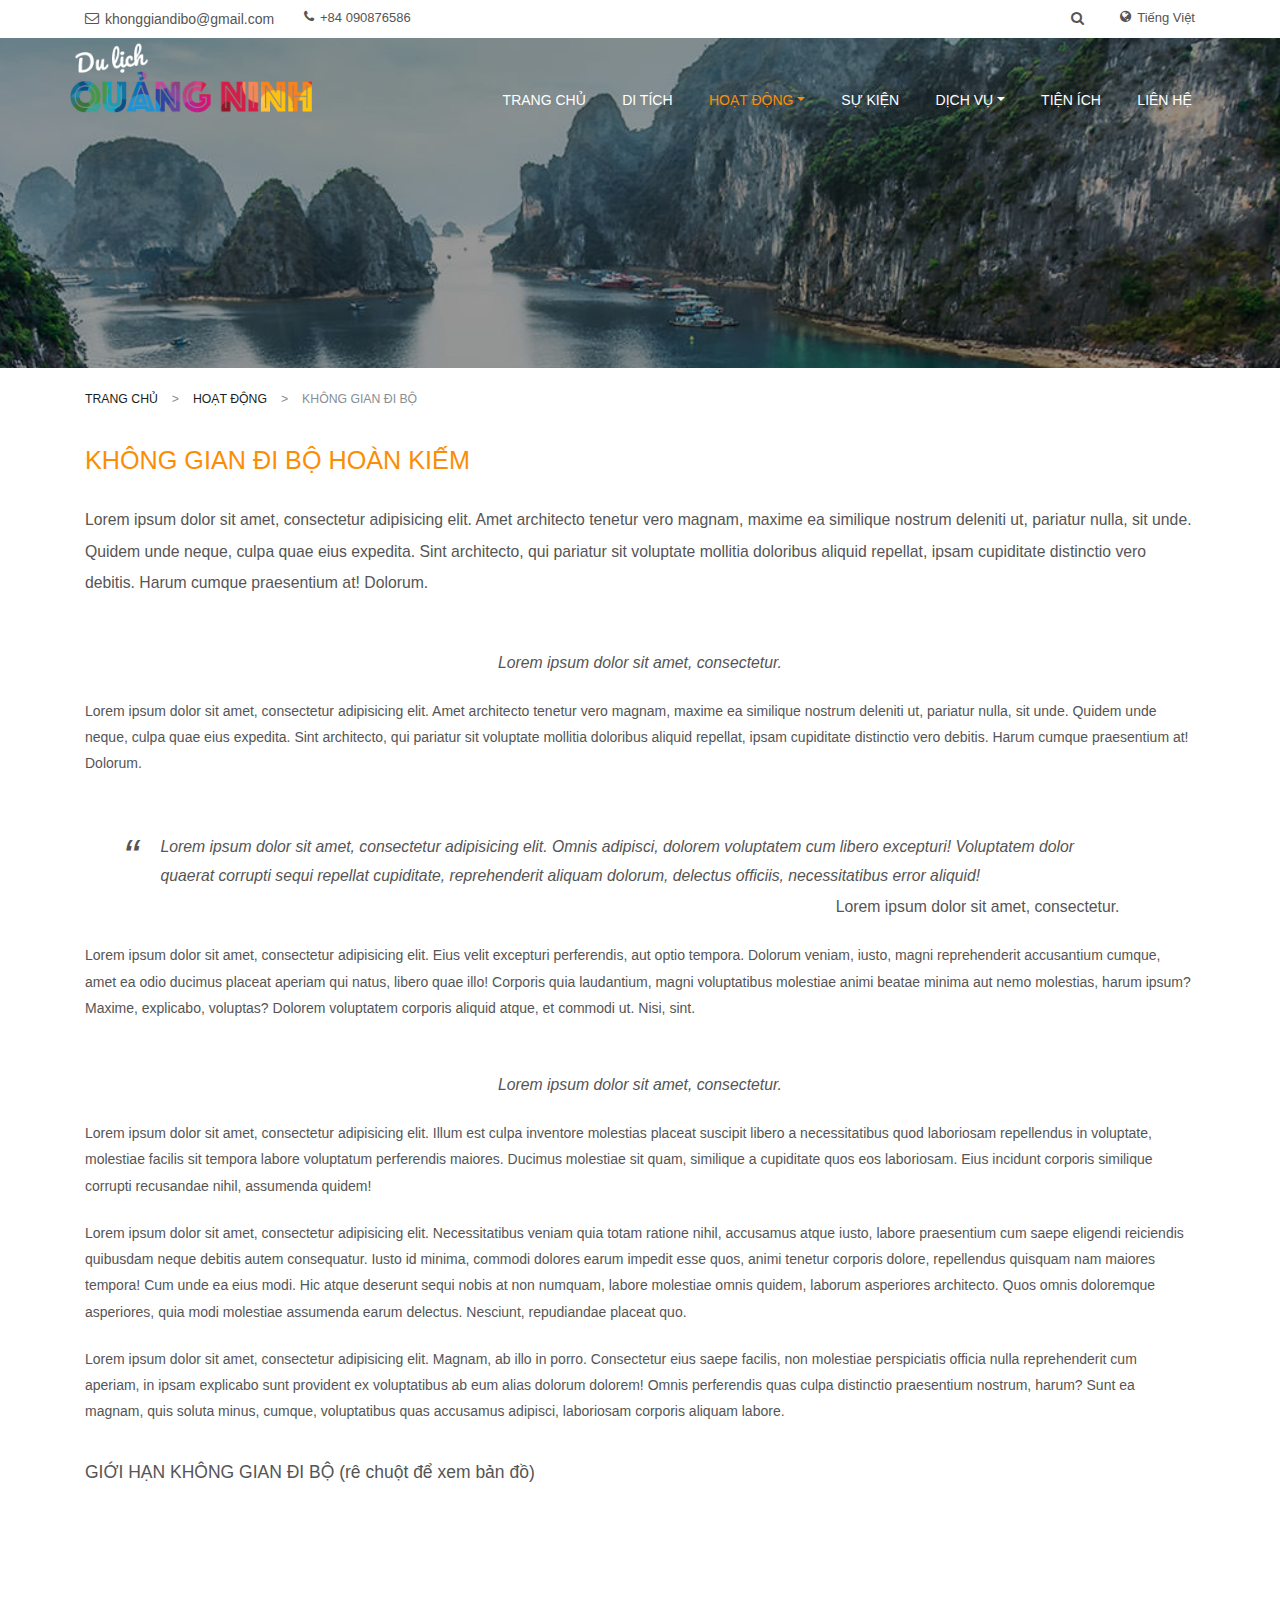
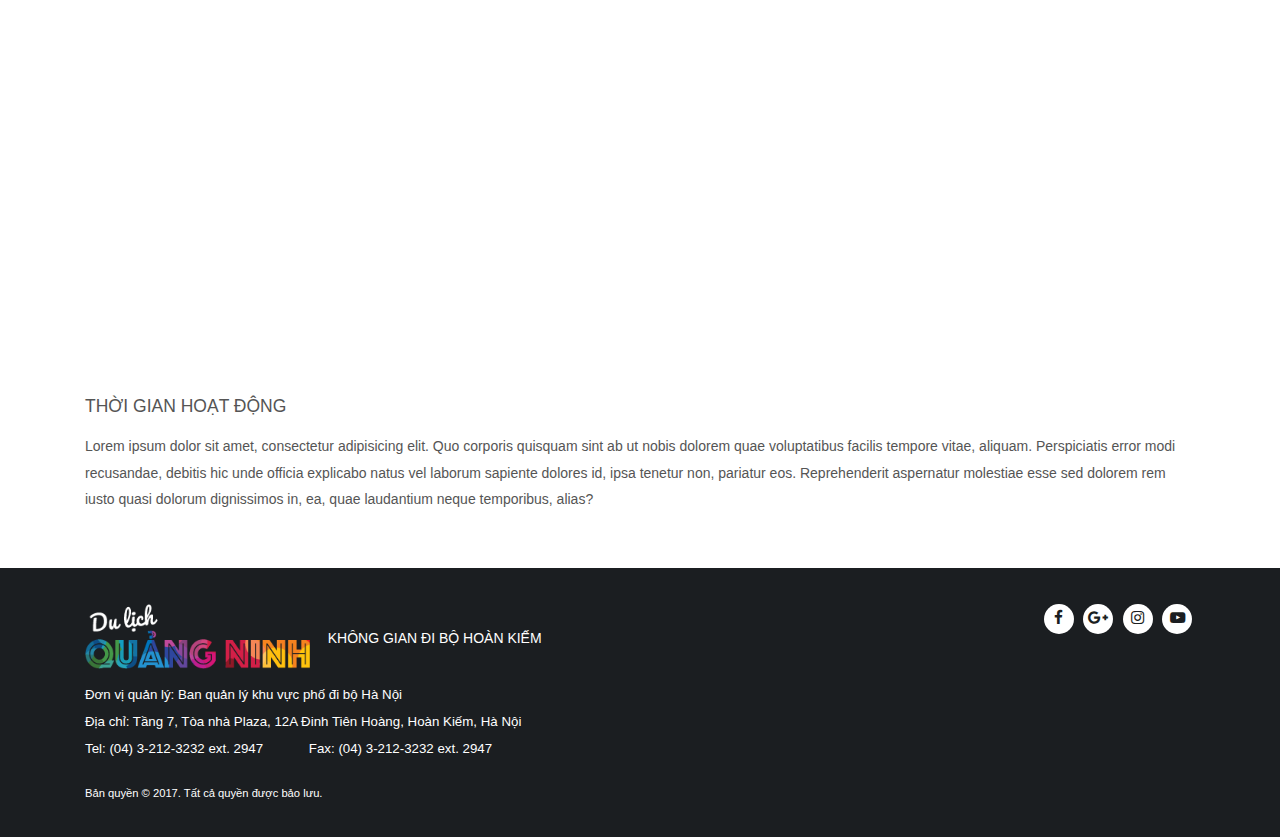
==== activity_detail.html @ 7921b40b "Commit static source code" ====
<!doctype html>
<html lang="vi">
<head>
<meta charset="utf-8">
<meta name="viewport" content="width=device-width, initial-scale=1, shrink-to-fit=no">
<title>Không gian đi bộ Hoàn Kiếm</title>
<link rel="icon" href="assets/img/favicon.png" type="image/png" sizes="32x32"> 
<link href="assets/css/style.css" rel="stylesheet" type="text/css">
<script src="assets/resources/jquery.min.js"></script>
</head>

<body>
  <header>
    <div class="top-info">
      <div class="container"> 
        <div class="row">
          <div class="col-6">
            <a href="mailto:khonggiandibo@gmail.com"><i class="fa fa-envelope-o"></i><span>khonggiandibo@gmail.com</span></a>
            <a href="tel:090876586"><i class="fa fa-phone"></i><span>+84 090876586</span></a>
          </div>
          <div class="col-6 text-right">
            <a href="#"><i class="fa fa-search"></i></a>
            <a href="#"><i class="fa fa-globe"></i>Tiếng Việt</a>
          </div>
        </div>
      </div>
    </div>
    <nav class="navbar navbar-expand-lg navbar-light bg-light">
      <div class="container">
        <a class="navbar-brand" href="#">
          <img src="assets/img/logo-white.png" alt="" class="d-inline-block align-top">
          <img src="assets/img/logo.png" alt="" class="d-inline-block align-top fixed-logo">
        </a>
        <button class="navbar-toggler" type="button" data-toggle="collapse" data-target="#main-navbar" aria-controls="main-navbar" aria-expanded="false" aria-label="Toggle navigation">
          <span class="navbar-toggler-icon"></span>
        </button>
        <div class="collapse navbar-collapse" id="main-navbar">
          <ul class="navbar-nav ml-auto">
            <li class="nav-item">
              <a class="nav-link" href="#">Trang chủ <span class="sr-only">(current)</span></a>
            </li>
            <li class="nav-item">
              <a class="nav-link" href="#">Di tích</a>
            </li>
            <li class="nav-item dropdown active">
              <a class="nav-link dropdown-toggle" href="#" id="action-dropdown" data-toggle="dropdown" aria-haspopup="true" aria-expanded="false">Hoạt động</a>
              <div class="dropdown-menu" aria-labelledby="action-dropdown">
                <a class="dropdown-item" href="#">Action</a>
                <a class="dropdown-item" href="#">Another action</a>
                <a class="dropdown-item" href="#">Something else here</a>
              </div>
            </li>
            <li class="nav-item">
              <a class="nav-link" href="#">Sự kiện</a>
            </li>
            <li class="nav-item dropdown">
              <a class="nav-link dropdown-toggle" href="#" id="service-dropdown" data-toggle="dropdown" aria-haspopup="true" aria-expanded="false">Dịch vụ</a>
              <div class="dropdown-menu" aria-labelledby="service-dropdown">
                <a class="dropdown-item" href="#">Action</a>
                <a class="dropdown-item" href="#">Another action</a>
                <a class="dropdown-item" href="#">Something else here</a>
              </div>
            </li>
            <li class="nav-item">
              <a class="nav-link" href="#">Tiện ích</a>
            </li>
            <li class="nav-item">
              <a class="nav-link" href="#">Liên hệ</a>
            </li>
          </ul>
        </div>
      </div>
    </nav>
  </header>
   
  <section class="img-banner" id="banner">
    <div class="container">
    </div>
  </section>
  
  <section class="detail-sect">
    <div class="container">
      <nav class="breadcrumb">
        <a class="breadcrumb-item" href="#">Trang chủ</a>
        <a class="breadcrumb-item" href="#">Hoạt động</a>
        <span class="breadcrumb-item active">Không gian đi bộ</span>
      </nav>
      
      <h1 class="highlight">Không gian đi bộ hoàn kiếm</h1>
      <p class="semibold-desc">Lorem ipsum dolor sit amet, consectetur adipisicing elit. Amet architecto tenetur vero magnam, maxime ea similique nostrum deleniti ut, pariatur nulla, sit unde. Quidem unde neque, culpa quae eius expedita. Sint architecto, qui pariatur sit voluptate mollitia doloribus aliquid repellat, ipsam cupiditate distinctio vero debitis. Harum cumque praesentium at! Dolorum.</p>
      <img src="img/img-dummy-01.png" alt="" class="img-responsive img-details">
      <label class="img-caption">Lorem ipsum dolor sit amet, consectetur.</label>
      <p>Lorem ipsum dolor sit amet, consectetur adipisicing elit. Amet architecto tenetur vero magnam, maxime ea similique nostrum deleniti ut, pariatur nulla, sit unde. Quidem unde neque, culpa quae eius expedita. Sint architecto, qui pariatur sit voluptate mollitia doloribus aliquid repellat, ipsam cupiditate distinctio vero debitis. Harum cumque praesentium at! Dolorum.</p>
      <blockquote>Lorem ipsum dolor sit amet, consectetur adipisicing elit. Omnis adipisci, dolorem voluptatem cum libero excepturi! Voluptatem dolor quaerat corrupti sequi repellat cupiditate, reprehenderit aliquam dolorum, delectus officiis, necessitatibus error aliquid!
      <span class="quote-author">Lorem ipsum dolor sit amet, consectetur.</span>
      </blockquote>
      <p>Lorem ipsum dolor sit amet, consectetur adipisicing elit. Eius velit excepturi perferendis, aut optio tempora. Dolorum veniam, iusto, magni reprehenderit accusantium cumque, amet ea odio ducimus placeat aperiam qui natus, libero quae illo! Corporis quia laudantium, magni voluptatibus molestiae animi beatae minima aut nemo molestias, harum ipsum? Maxime, explicabo, voluptas? Dolorem voluptatem corporis aliquid atque, et commodi ut. Nisi, sint.</p>
      <img src="img/img-dummy-01.png" alt="" class="img-responsive img-details">
      <label class="img-caption">Lorem ipsum dolor sit amet, consectetur.</label>
      <p>Lorem ipsum dolor sit amet, consectetur adipisicing elit. Illum est culpa inventore molestias placeat suscipit libero a necessitatibus quod laboriosam repellendus in voluptate, molestiae facilis sit tempora labore voluptatum perferendis maiores. Ducimus molestiae sit quam, similique a cupiditate quos eos laboriosam. Eius incidunt corporis similique corrupti recusandae nihil, assumenda quidem!</p>
      <p>Lorem ipsum dolor sit amet, consectetur adipisicing elit. Necessitatibus veniam quia totam ratione nihil, accusamus atque iusto, labore praesentium cum saepe eligendi reiciendis quibusdam neque debitis autem consequatur. Iusto id minima, commodi dolores earum impedit esse quos, animi tenetur corporis dolore, repellendus quisquam nam maiores tempora! Cum unde ea eius modi. Hic atque deserunt sequi nobis at non numquam, labore molestiae omnis quidem, laborum asperiores architecto. Quos omnis doloremque asperiores, quia modi molestiae assumenda earum delectus. Nesciunt, repudiandae placeat quo.</p>
      <p>Lorem ipsum dolor sit amet, consectetur adipisicing elit. Magnam, ab illo in porro. Consectetur eius saepe facilis, non molestiae perspiciatis officia nulla reprehenderit cum aperiam, in ipsam explicabo sunt provident ex voluptatibus ab eum alias dolorum dolorem! Omnis perferendis quas culpa distinctio praesentium nostrum, harum? Sunt ea magnam, quis soluta minus, cumque, voluptatibus quas accusamus adipisci, laboriosam corporis aliquam labore.</p>
      <h2>Giới hạn không gian đi bộ <span>(Rê chuột để xem bản đồ)</span></h2>
      <iframe src="https://www.google.com/maps/embed?pb=!1m18!1m12!1m3!1d3724.0976173639265!2d105.85017065072509!3d21.028779743084332!2m3!1f0!2f0!3f0!3m2!1i1024!2i768!4f13.1!3m3!1m2!1s0x3135ab953357c995%3A0x1babf6bb4f9a20e!2zSG_DoG4gS2nhur9tIExha2U!5e0!3m2!1sen!2s!4v1505040190811" width="100%" height="450" frameborder="0" style="border:0" allowfullscreen></iframe>
      <h2>Thời gian hoạt động</h2>
      <p>Lorem ipsum dolor sit amet, consectetur adipisicing elit. Quo corporis quisquam sint ab ut nobis dolorem quae voluptatibus facilis tempore vitae, aliquam. Perspiciatis error modi recusandae, debitis hic unde officia explicabo natus vel laborum sapiente dolores id, ipsa tenetur non, pariatur eos. Reprehenderit aspernatur molestiae esse sed dolorem rem iusto quasi dolorum dignissimos in, ea, quae laudantium neque temporibus, alias?</p>
    </div>
  </section>

  
  <footer>
    <div class="container">
      <div class="row">
        <div class="col-lg-9 col-xs-12">
          <div class="branch-logo-footer">
            <img src="assets/img/logo-white.png" alt="">
            <span>Không gian đi bộ hoàn kiếm</span>
          </div>
          <div class="adress-footer">
            <div>Đơn vị quản lý: Ban quản lý khu vực phố đi bộ Hà Nội</div>
            <div>Địa chỉ: Tầng 7, Tòa nhà Plaza, 12A Đinh Tiên Hoàng, Hoàn Kiếm, Hà Nội</div>
            <div>Tel: (04) 3-212-3232 ext. 2947       <span class="ml-5">Fax: (04) 3-212-3232 ext. 2947</span></div>
          </div>
        </div>
        <div class="col-lg-3 col-xs-12">
          <ul class="social-links">
            <li><a href="#"><i class="fa fa-facebook-f"></i></a></li>
            <li><a href="#"><i class="fa fa-google-plus"></i></a></li>
            <li><a href="#"><i class="fa fa-instagram"></i></a></li>
            <li><a href="#"><i class="fa fa-youtube-play"></i></a></li>
          </ul>
        </div>
      </div>
      <small>Bản quyền &copy; 2017. Tất cả quyền được bảo lưu.</small>
    </div>
  </footer>

  <script src="assets/resources/popper.min.js"></script>
  <script src="assets/resources/bootstrap-4.0.0-beta/dist/js/bootstrap.min.js"></script>
  <script src="assets/resources/slick/slick.min.js"></script>
  <script src="https://maps.googleapis.com/maps/api/js?key=AIzaSyDB18ocC5Ydyc4k9wPHcqWu0XL-ToifH20"></script>
  <script src="assets/js/main-dist.js"></script>
</body>
</html>
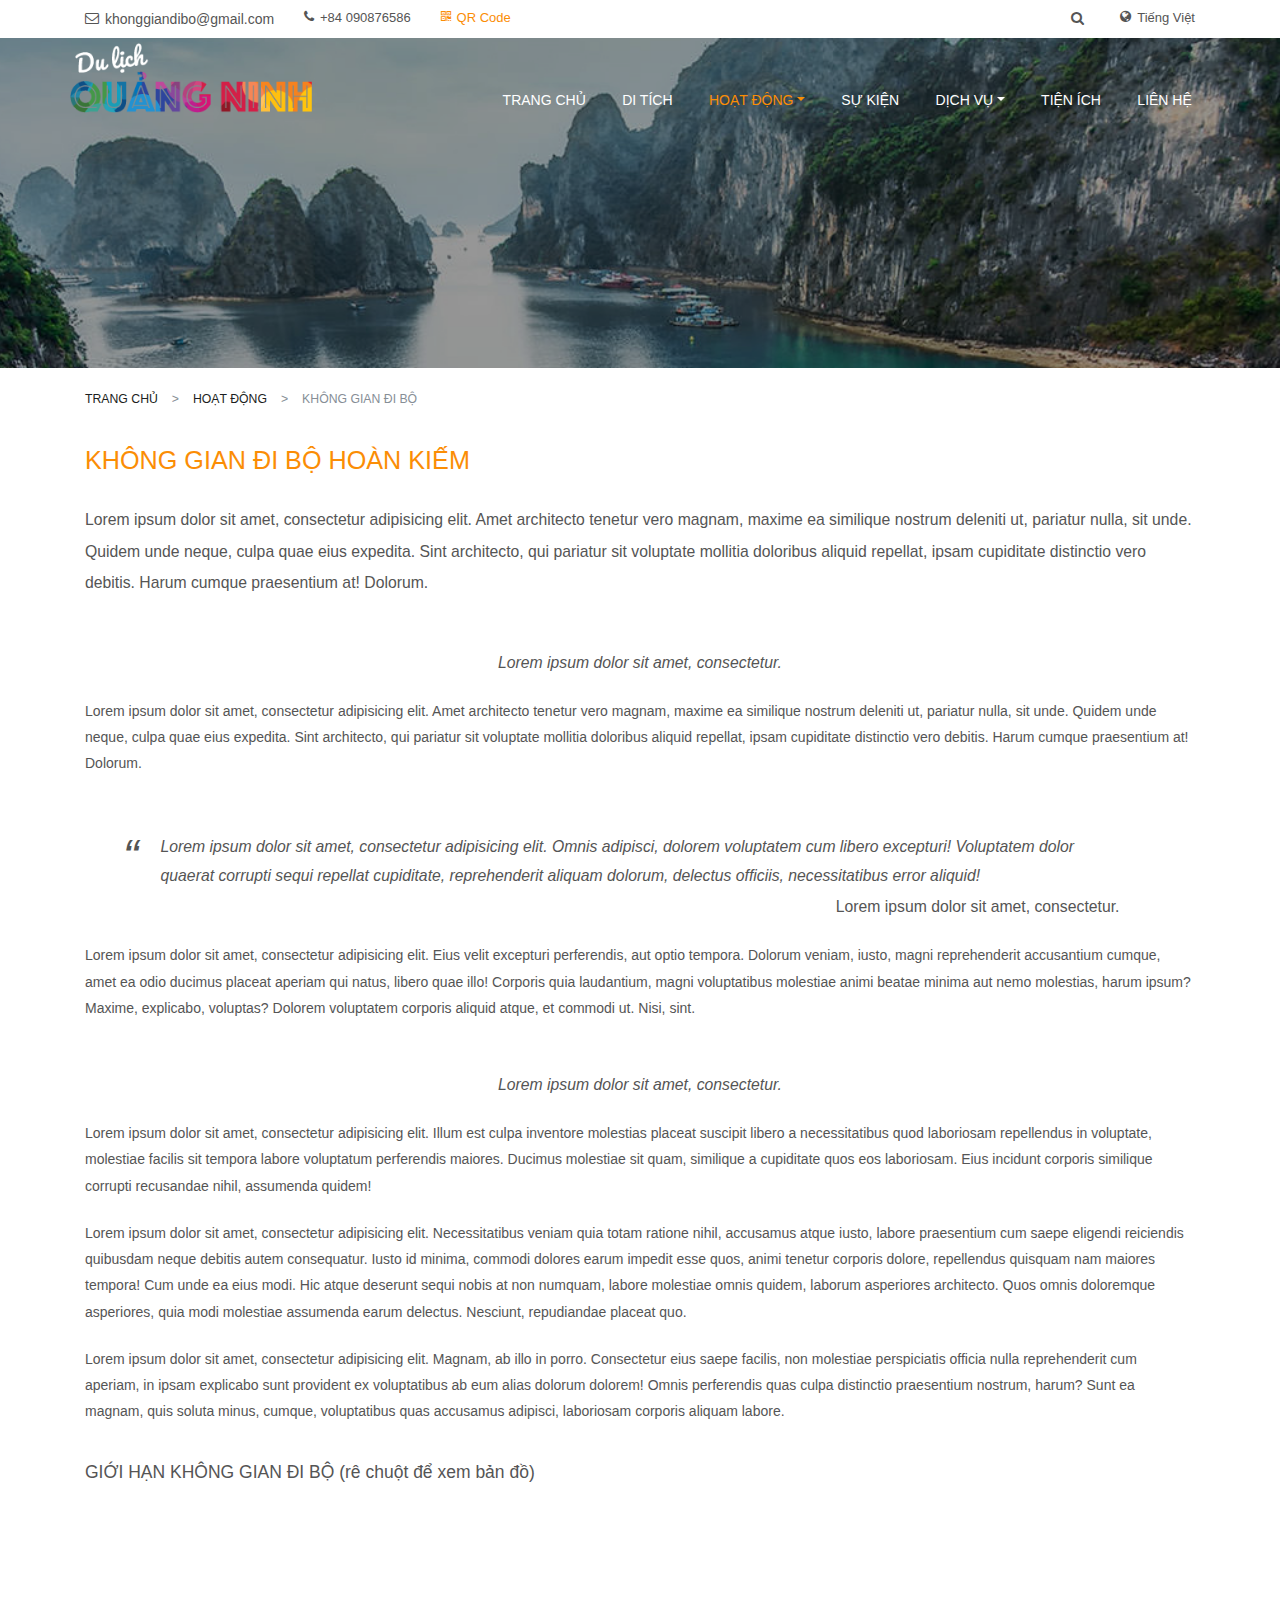
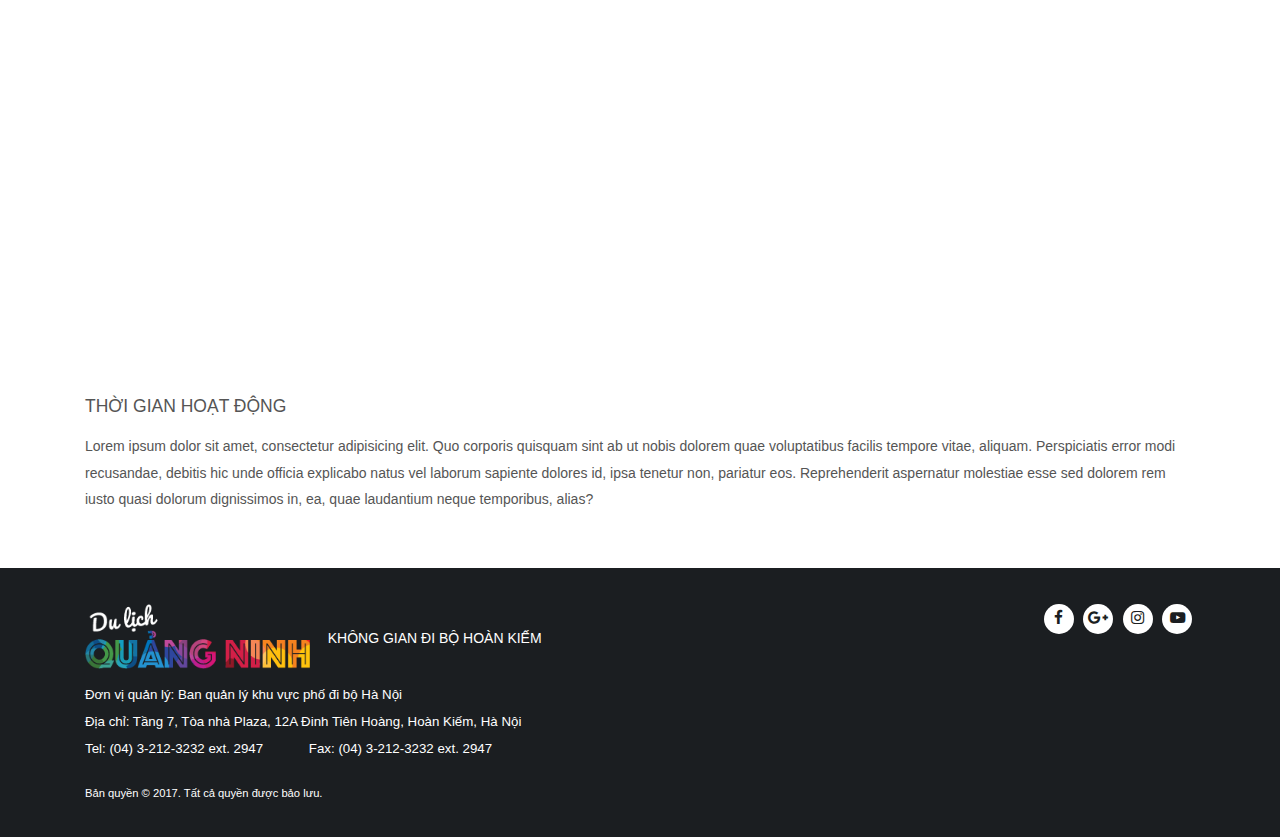
==== commit 53fc4bd4: "Add my-tickets page" ====
--- a/activity_detail.html
+++ b/activity_detail.html
@@ -17,6 +17,7 @@
           <div class="col-6">
             <a href="mailto:khonggiandibo@gmail.com"><i class="fa fa-envelope-o"></i><span>khonggiandibo@gmail.com</span></a>
             <a href="tel:090876586"><i class="fa fa-phone"></i><span>+84 090876586</span></a>
+            <a href="#" class="highlight"><i class="fa fa-qrcode"></i><span>QR Code</span></a>
           </div>
           <div class="col-6 text-right">
             <a href="#"><i class="fa fa-search"></i></a>
